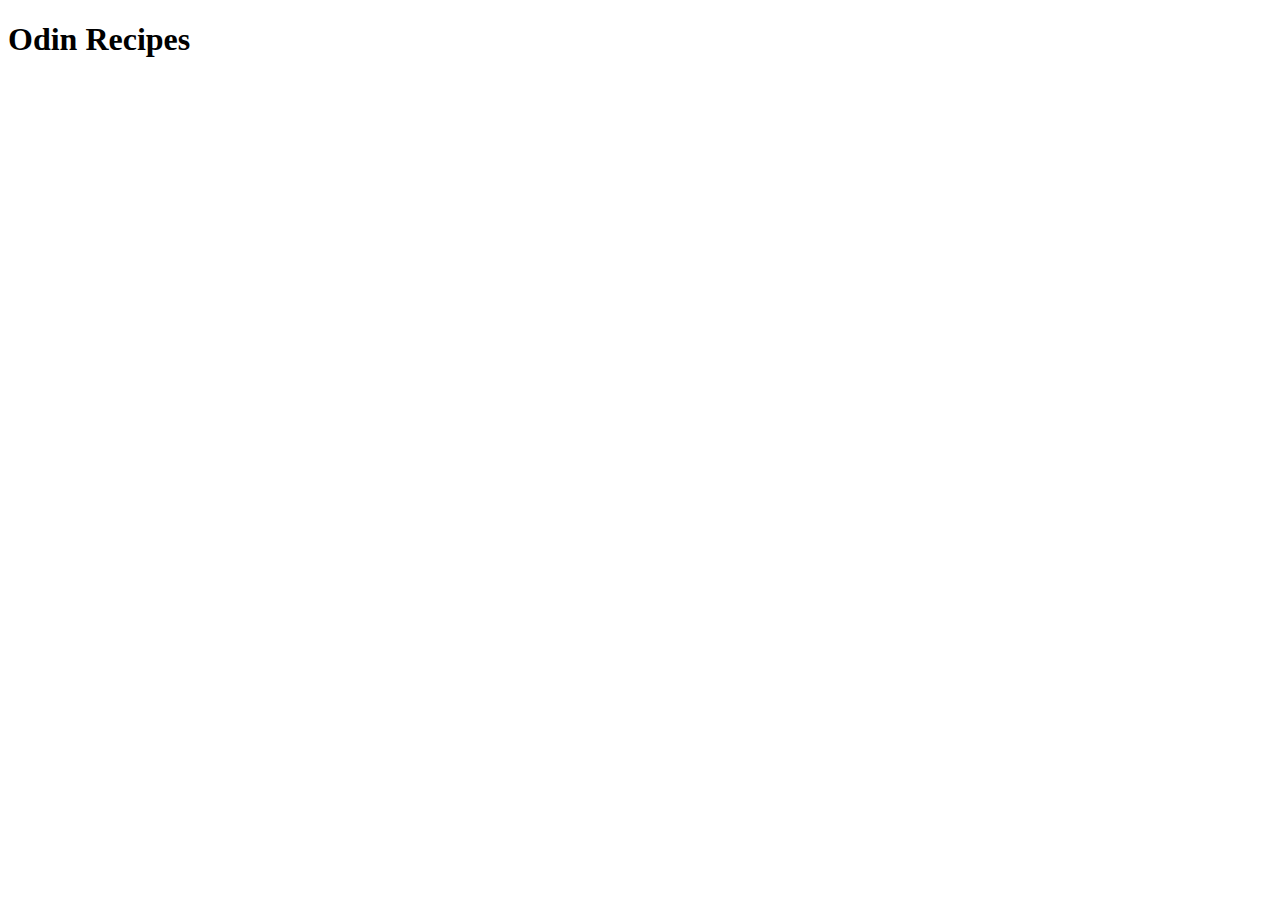
==== index.html @ 9f3ddcf3 "Add README.md and index.html" ====
<!DOCTYPE html>
<html lang="en">
  <head>
    <meta charset="UTF-8" />
    <meta http-equiv="X-UA-Compatible" content="IE=edge" />
    <meta name="viewport" content="width=device-width, initial-scale=1.0" />
    <title>Odin Recipes</title>
  </head>
  <body>
    <h1>Odin Recipes</h1>
  </body>
</html>
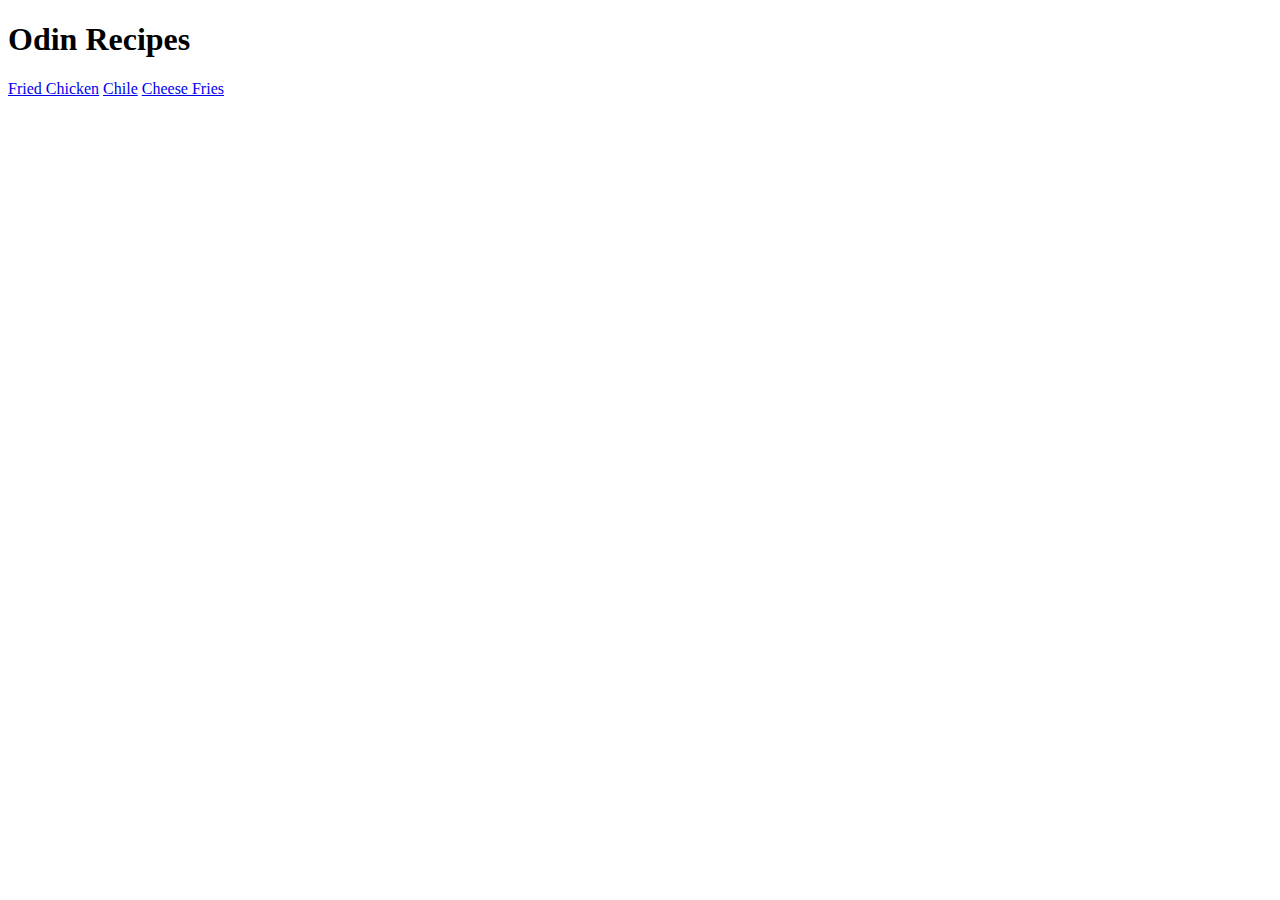
==== commit ee6b27c5: "Add recipe pages" ====
--- a/index.html
+++ b/index.html
@@ -8,5 +8,8 @@
   </head>
   <body>
     <h1>Odin Recipes</h1>
+    <a href="my-recipes/fried-chicken.html">Fried Chicken</a>
+    <a href="my-recipes/chili.html">Chile</a>
+    <a href="my-recipes/cheese-fries.html">Cheese Fries</a>
   </body>
 </html>
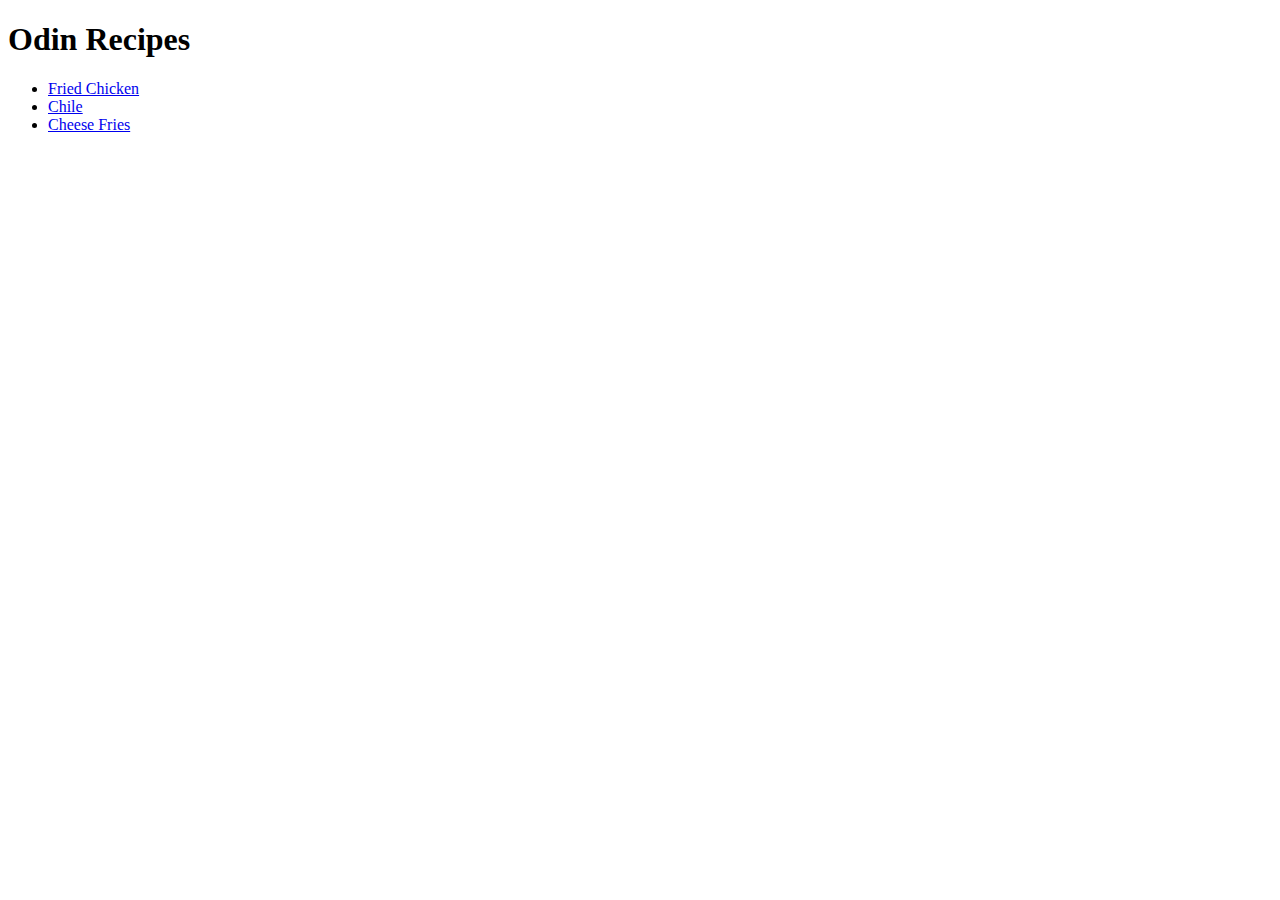
==== commit 062eb7ee: "Add links to unordered list" ====
--- a/index.html
+++ b/index.html
@@ -8,8 +8,10 @@
   </head>
   <body>
     <h1>Odin Recipes</h1>
-    <a href="my-recipes/fried-chicken.html">Fried Chicken</a>
-    <a href="my-recipes/chili.html">Chile</a>
-    <a href="my-recipes/cheese-fries.html">Cheese Fries</a>
+    <ul>
+      <li><a href="my-recipes/fried-chicken.html">Fried Chicken</a></li>
+      <li><a href="my-recipes/chili.html">Chile</a></li>
+      <li><a href="my-recipes/cheese-fries.html">Cheese Fries</a></li>
+    </ul>
   </body>
 </html>
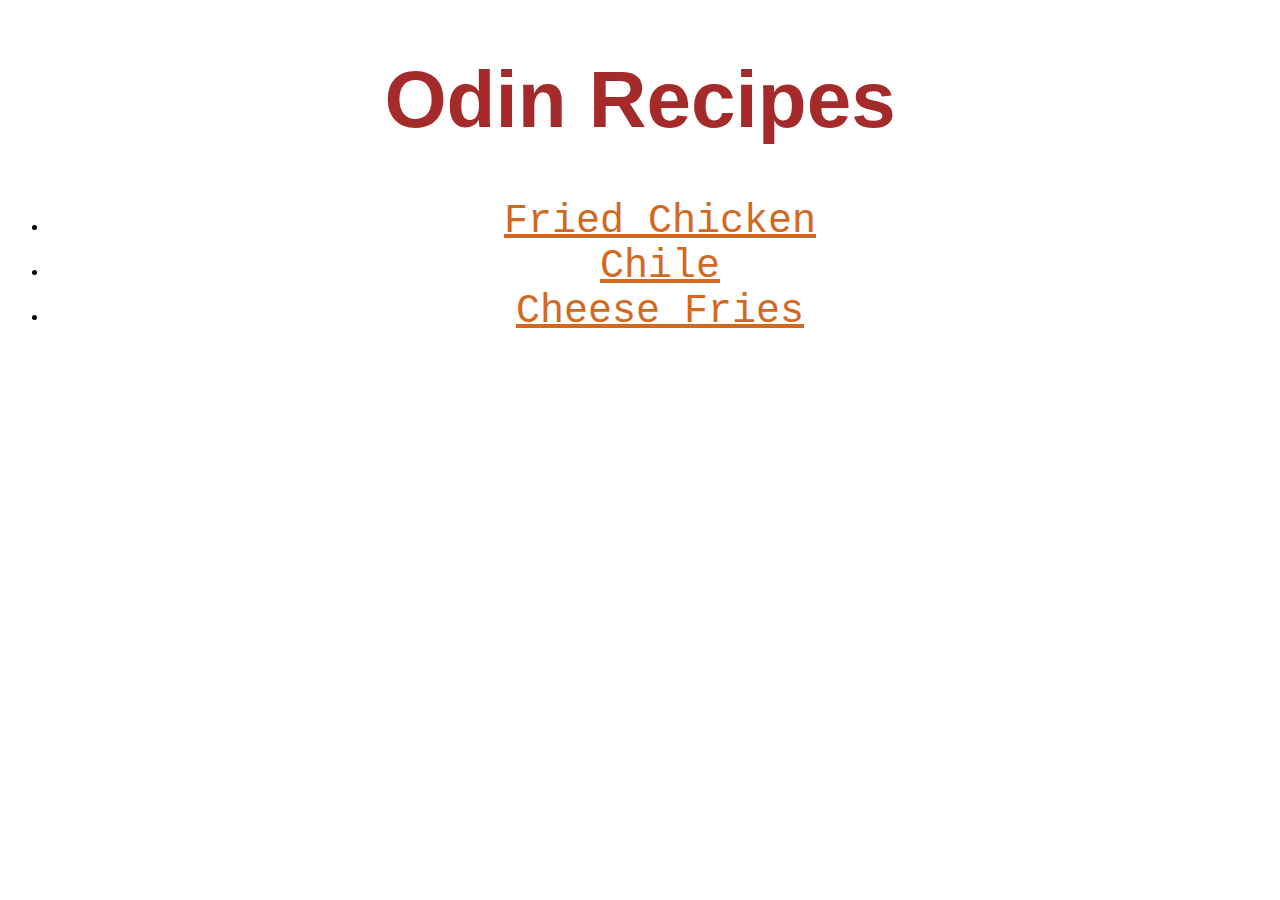
==== commit c324b0c0: "Add css styles" ====
--- a/index.html
+++ b/index.html
@@ -5,6 +5,7 @@
     <meta http-equiv="X-UA-Compatible" content="IE=edge" />
     <meta name="viewport" content="width=device-width, initial-scale=1.0" />
     <title>Odin Recipes</title>
+    <link rel="stylesheet" href="styles/styles.css" />
   </head>
   <body>
     <h1>Odin Recipes</h1>
--- a/styles/styles.css
+++ b/styles/styles.css
@@ -0,0 +1,22 @@
+* {
+  text-align: center;
+}
+
+h1 {
+  color: brown;
+  font-family: "Lucida Sans", "Lucida Sans Regular", "Lucida Grande",
+    "Lucida Sans Unicode", Geneva, Verdana, sans-serif;
+  font-size: 80px;
+  font-weight: 700;
+}
+
+a {
+  color: chocolate;
+  font-family: "Courier New", Courier, monospace;
+  font-size: 40px;
+  font-weight: 400;
+}
+
+li {
+  text-decoration: none;
+}
